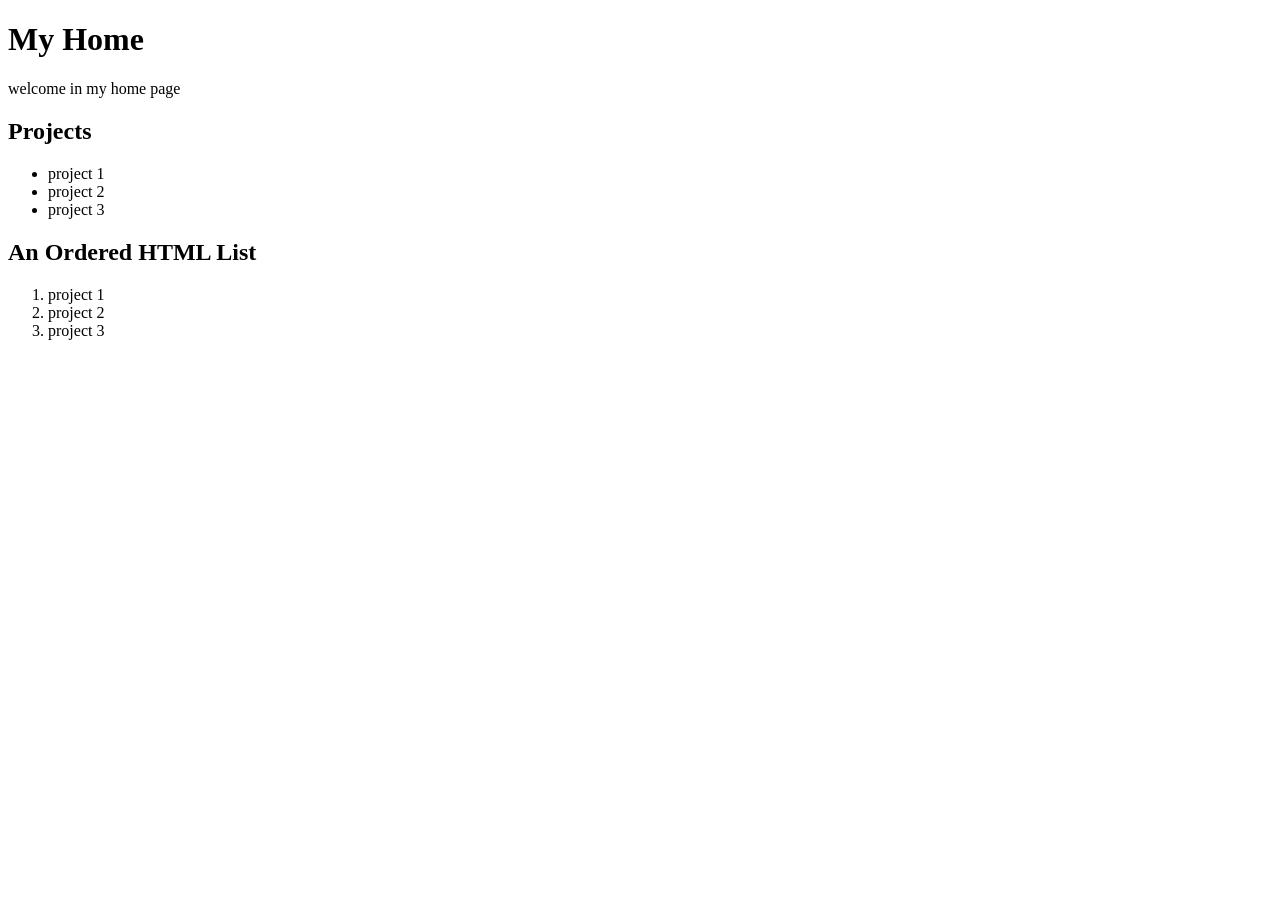
==== index2.html @ 4fdfd87a "HTML & CSS Lab complete" ====
<!DOCTYPE html>
<html>
<head>
    <title>First page</title>
    <link rel="stylesheet" href="styles.css">
</head>
<body>

    <h1>My Home</h1>
    <p>welcome in my home page</p>

    <h2>Projects</h2>
    <ul>
        <li>project 1</li>
        <li>project 2</li>
        <li>project 3</li>
    </ul>

    <h2>An Ordered HTML List</h2>
    <ol>
        <li>project 1</li>
        <li>project 2</li>
        <li>project 3</li>
    </ol>

</body>
</html>
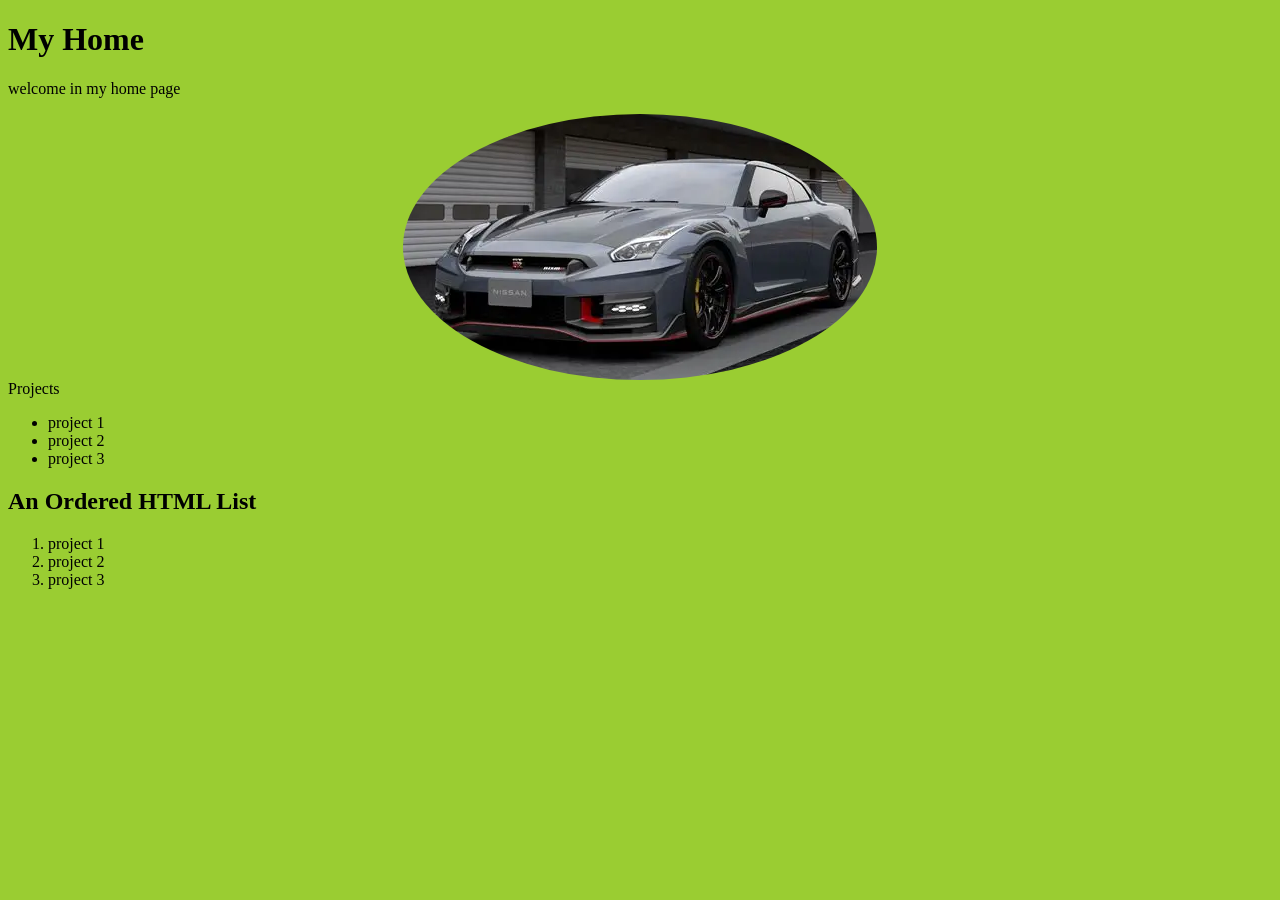
==== commit b3cd3c3e: "Initial commit" ====
--- a/index2.html
+++ b/index2.html
@@ -8,6 +8,7 @@
 
     <h1>My Home</h1>
     <p>welcome in my home page</p>
+    <img src="OIP.webp"
 
     <h2>Projects</h2>
     <ul>
--- a/styles.css
+++ b/styles.css
@@ -0,0 +1,8 @@
+body{
+    background-color: yellowgreen;
+}
+img{
+    border-radius: 50%;
+    display:block;
+    margin: 0 auto; 
+}
